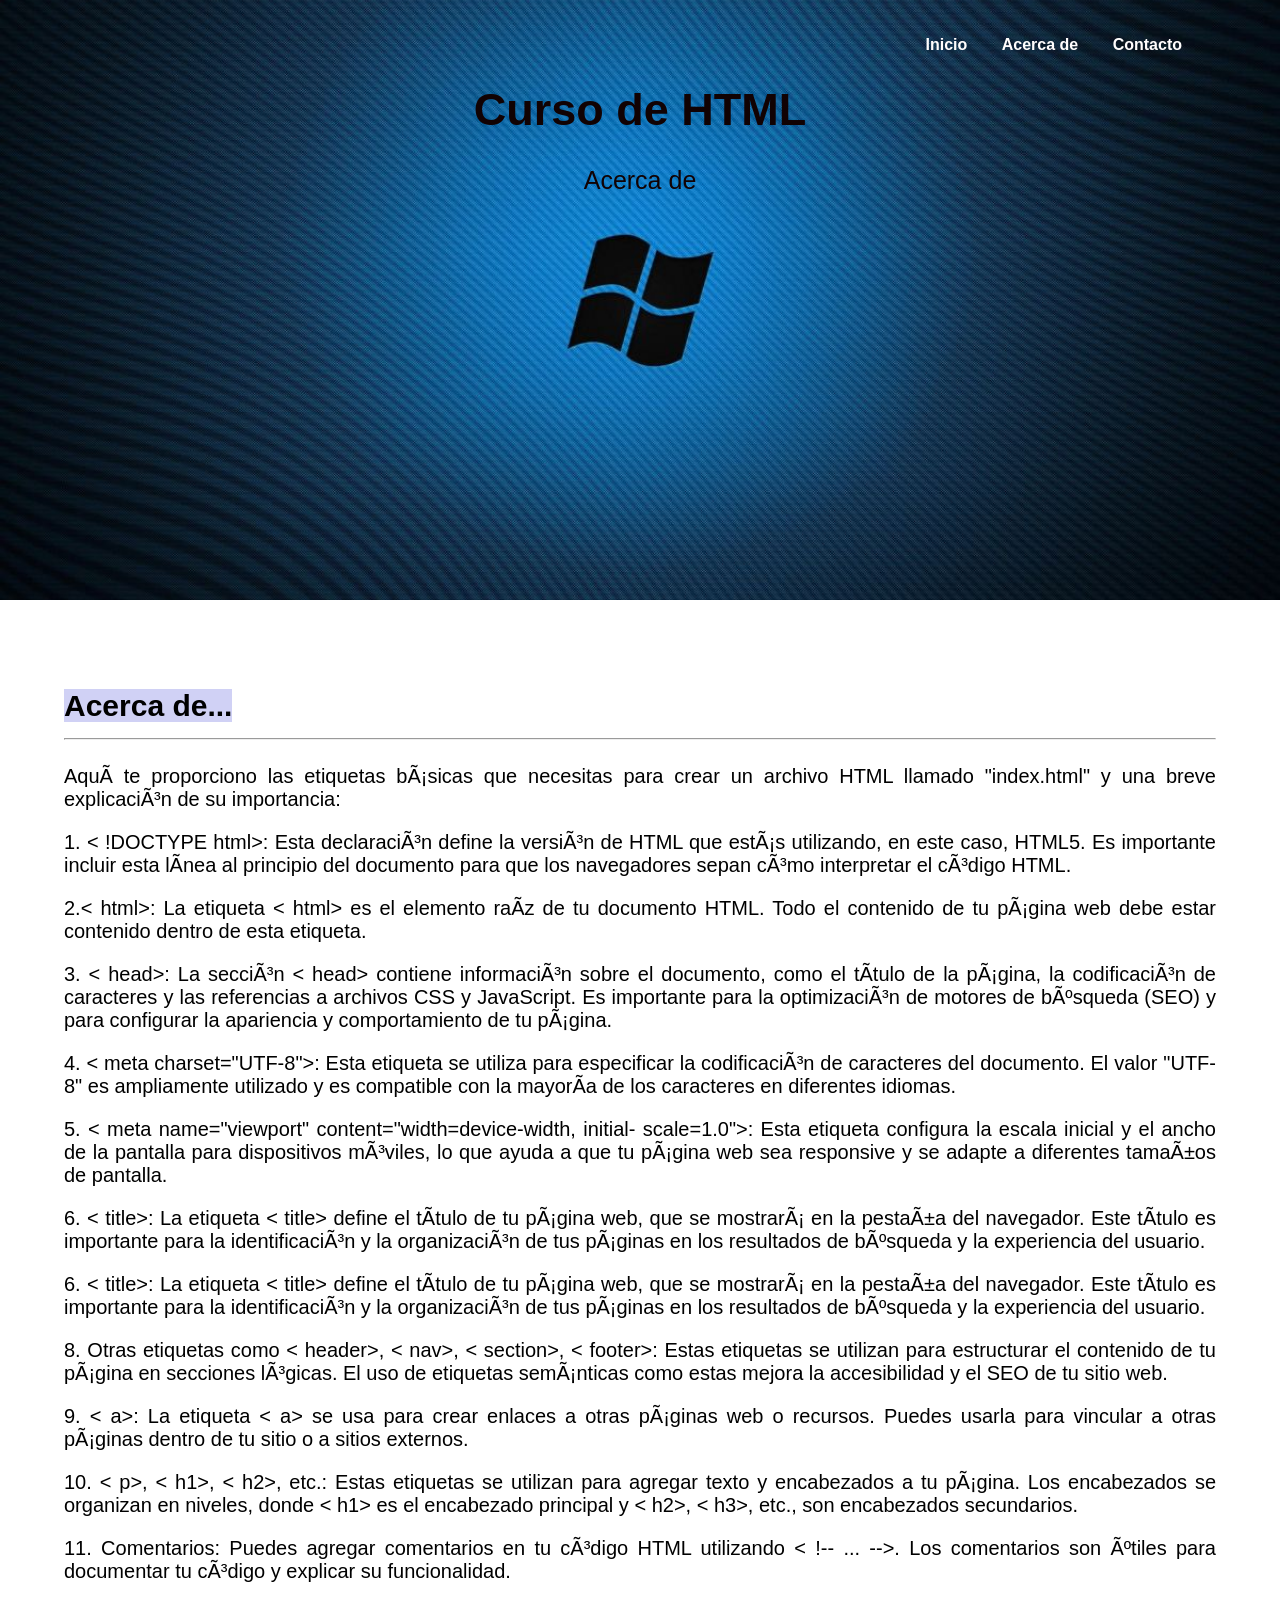
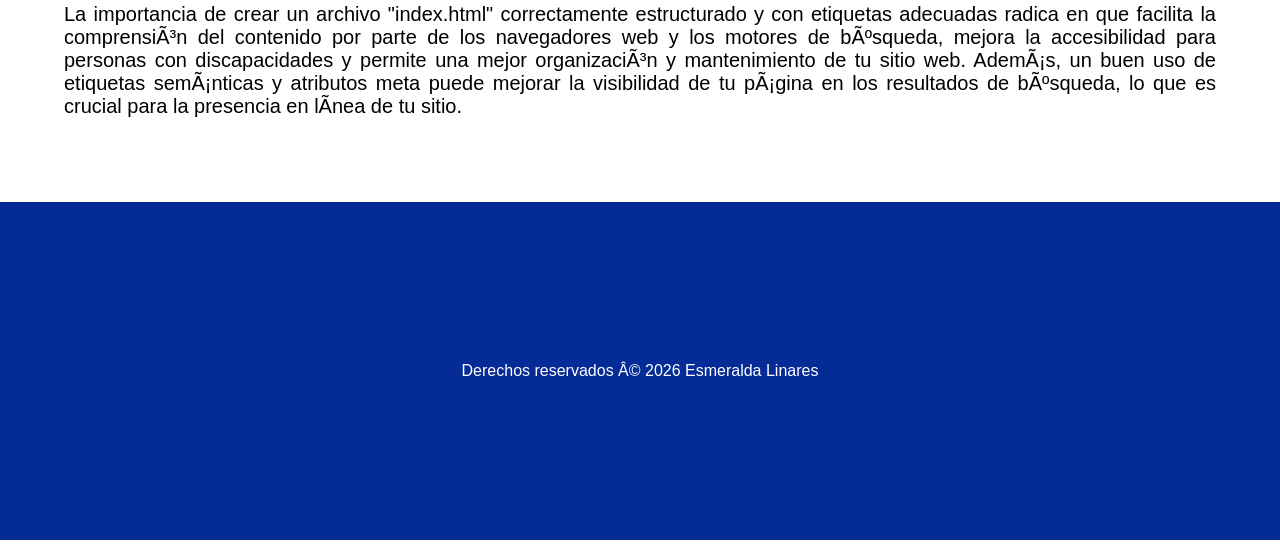
==== about.html @ 4ac0604d "Probando imagen del fondo" ====
<!DOCTYPE html>
<html lang="en">
    <link rel="stylesheet" href="styles.css">
    <header id="mi-encabezado">
        <title>CURSO HTML</title>
        <na>
            <ul>
                <li><a href="Index.html">Inicio</a></li>
                <li><a href="about.html">Acerca de </a></li>
                <li><a href="contact.html">Contacto</a></li>
            </ul>
        </na>
        <h1>Curso de HTML</h1>
        <p>Acerca de</p>
    </header>
    <body>
        <main>
            <section class="contenido">
                <h2> <span style="background-color:rgb(208, 209, 245);" ;>Acerca de...</span>
                    <tr><td> <hr>
                    </hr></h2>
                    <p>Aquí te proporciono las etiquetas básicas que necesitas para crear un
archivo HTML llamado
"index.html" y una breve explicación de su importancia:</p>
<p>
1. < !DOCTYPE html>: Esta declaración define la versión de HTML que
estás utilizando, en este
caso, HTML5. Es importante incluir esta línea al principio del documento
para que los navegadores
sepan cómo interpretar el código HTML.</p>
<p>
2.< html>: La etiqueta < html> es el elemento raíz de tu documento HTML.
Todo el contenido
de tu página web debe estar contenido dentro de esta etiqueta.</p>
<p>
3. < head>: La sección < head> contiene información sobre el documento,
como el título de la página,

la codificación de caracteres y las referencias a archivos CSS y JavaScript.
Es importante para la
optimización de motores de búsqueda (SEO) y para configurar la
apariencia y comportamiento de tu página.</p>
<p>
4. < meta charset="UTF-8">: Esta etiqueta se utiliza para especificar la
codificación de caracteres
del documento. El valor "UTF-8" es ampliamente utilizado y es compatible
con la mayoría de los
caracteres en diferentes idiomas.</p>
<p>

5. < meta name="viewport" content="width=device-width, initial-
scale=1.0">: Esta etiqueta configura

la escala inicial y el ancho de la pantalla para dispositivos móviles, lo que
ayuda a que tu página
web sea responsive y se adapte a diferentes tamaños de pantalla.</p>
<p>
6. < title>: La etiqueta < title> define el título de tu página web, que se
mostrará en la pestaña
del navegador. Este título es importante para la identificación y la
organización de tus páginas en
los resultados de búsqueda y la experiencia del usuario.</p>
<p>
6. < title>: La etiqueta < title> define el título de tu página web, que se
mostrará en la pestaña
del navegador. Este título es importante para la identificación y la
organización de tus páginas en
los resultados de búsqueda y la experiencia del usuario.</p>
<p>
8. Otras etiquetas como < header>, < nav>, < section>, < footer>: Estas
etiquetas se utilizan para
estructurar el contenido de tu página en secciones lógicas. El uso de
etiquetas semánticas como

estas mejora la accesibilidad y el SEO de tu sitio web.</p>
<p>
9. < a>: La etiqueta < a> se usa para crear enlaces a otras páginas web o
recursos. Puedes usarla
para vincular a otras páginas dentro de tu sitio o a sitios externos.</p>
<p>
10. < p>, < h1>, < h2>, etc.: Estas etiquetas se utilizan para agregar texto y
encabezados a tu página.
Los encabezados se organizan en niveles, donde < h1> es el encabezado
principal y < h2>, < h3>, etc.,
son encabezados secundarios.
</p>
<p>
11. Comentarios: Puedes agregar comentarios en tu código HTML
utilizando < !-- ... -->. Los comentarios
son útiles para documentar tu código y explicar su funcionalidad.</p>
<p>
La importancia de crear un archivo "index.html" correctamente
estructurado y con etiquetas adecuadas
radica en que facilita la comprensión del contenido por parte de los
navegadores web y los motores
de búsqueda, mejora la accesibilidad para personas con discapacidades y
permite una mejor organización
y mantenimiento de tu sitio web. Además, un buen uso de etiquetas
semánticas y atributos meta puede
mejorar la visibilidad de tu página en los resultados de búsqueda, lo que es
crucial para la presencia
en línea de tu sitio.</p>
</td></tr>
</section>
</main>
<div class="footer">Derechos reservados © 2026 Esmeralda Linares</div>
<script src="script.js"></script>
</body>
</html>
---- styles.css ----
#mi-encabezado{
background-image: url('img.esme.jpg');
background-size: cover;
background-position: center;
height: 35rem;

color: #110203;
text-orientation: upright;
text-align: center;
padding: 20px;
}

#mi-encabezado h1{
    font-size: 45px;
    font-family: Arial, Helvetica, sans-serif;
}

#mi-encabezado p {
    font-size: 25px;
}

#mi-encabezado p{
    font: size 25px;
}

nav{
    background-color: rgb(11, 02, 03);
    padding: 20px;
    position: fixed;
    top: 0;
left: 0;
width: 100%;
transition: background-color 0.5s;
}

ul{
    list-style-type: none;
text-align: right;
margin-right: 3rem;
}

li{
    display: inline;
margin-right: 30px;
}

a{
    text-decoration: none;
color: #fffdfd;
font-weight: bold;
}

a:hover{
    color: #000000;
}

body{
    margin-top: 0px;
    margin-left: 0px;
margin-right: 0px;
font-family: Arial, Helvetica, sans-serif;
}

.contenido{
    color: #000000;
font-size: 20px;
padding: 5%;
text-align:justify;
font-family: Arial, Helvetica, sans-serif;
}

.footer{
    background-color: rgb(5,43,150);
    padding: 10rem;
color: #fffdfd;
color: #ffffff;
text-align: center;
}
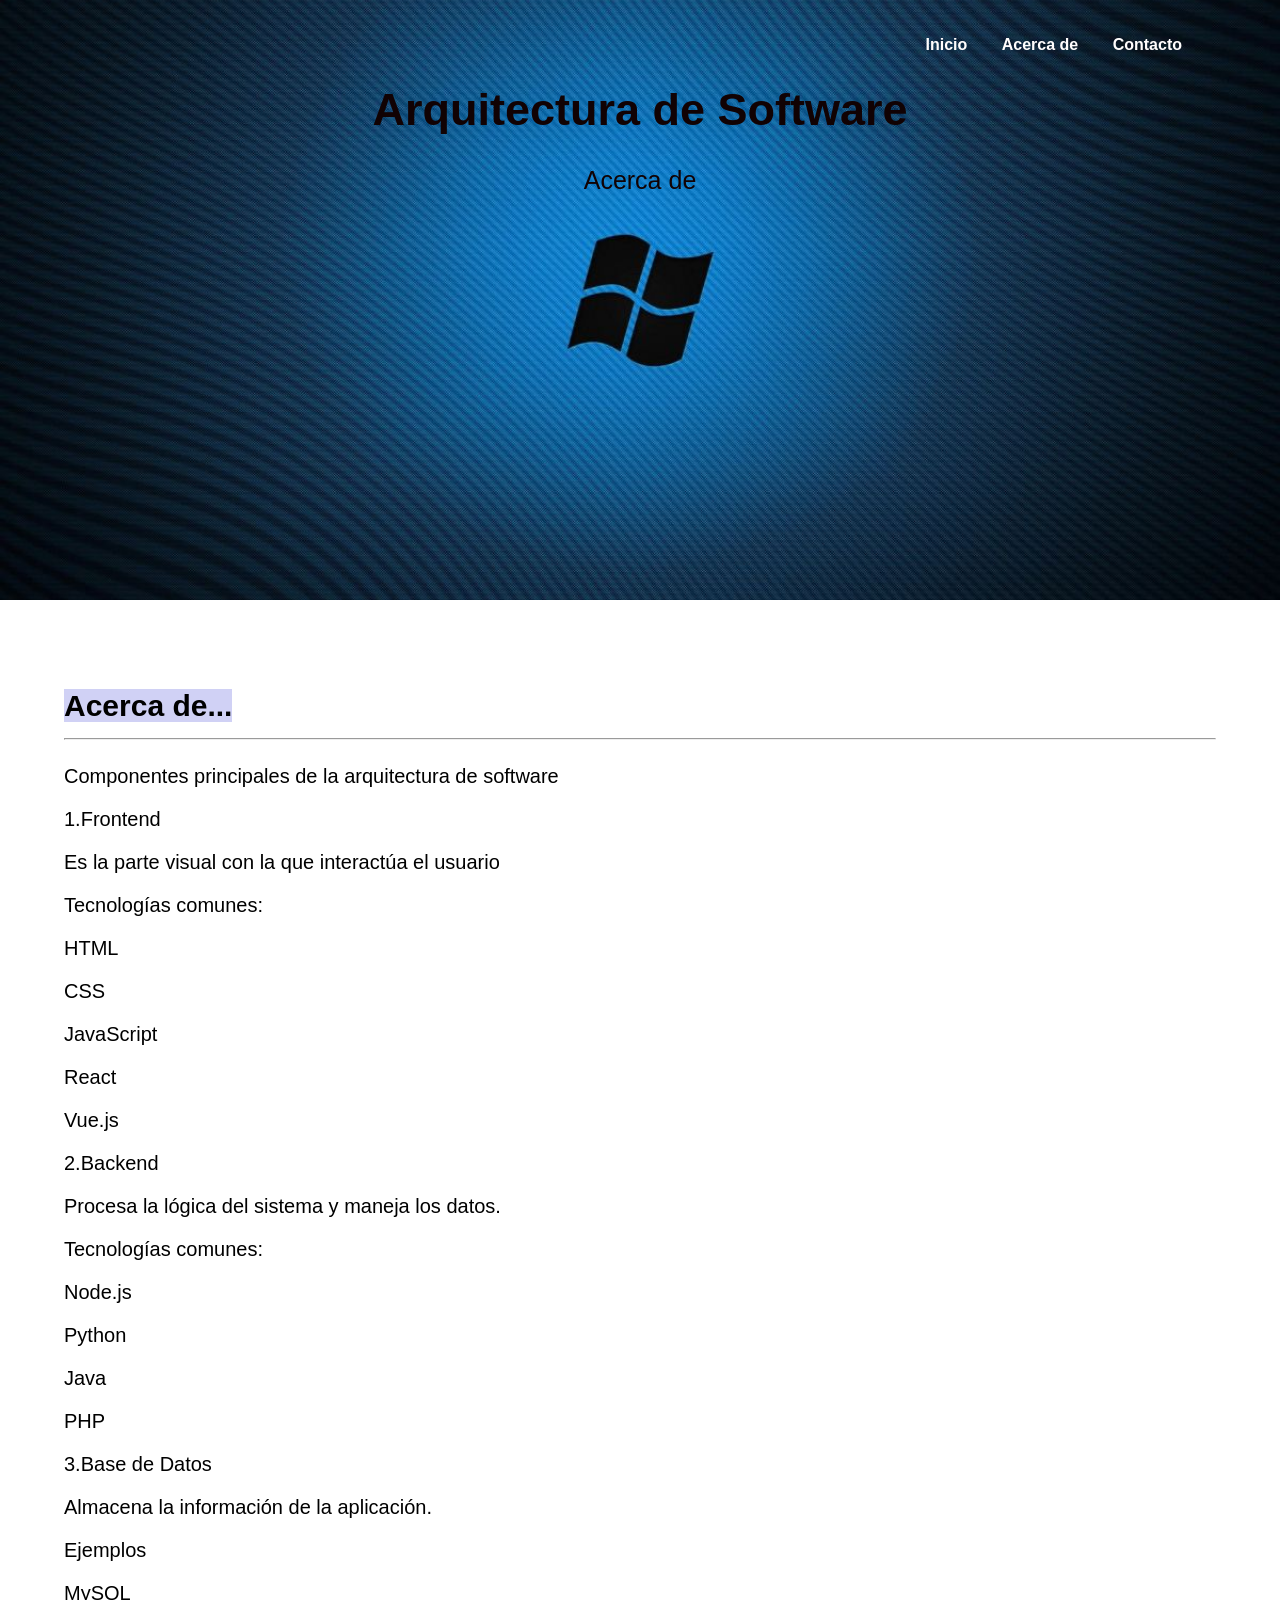
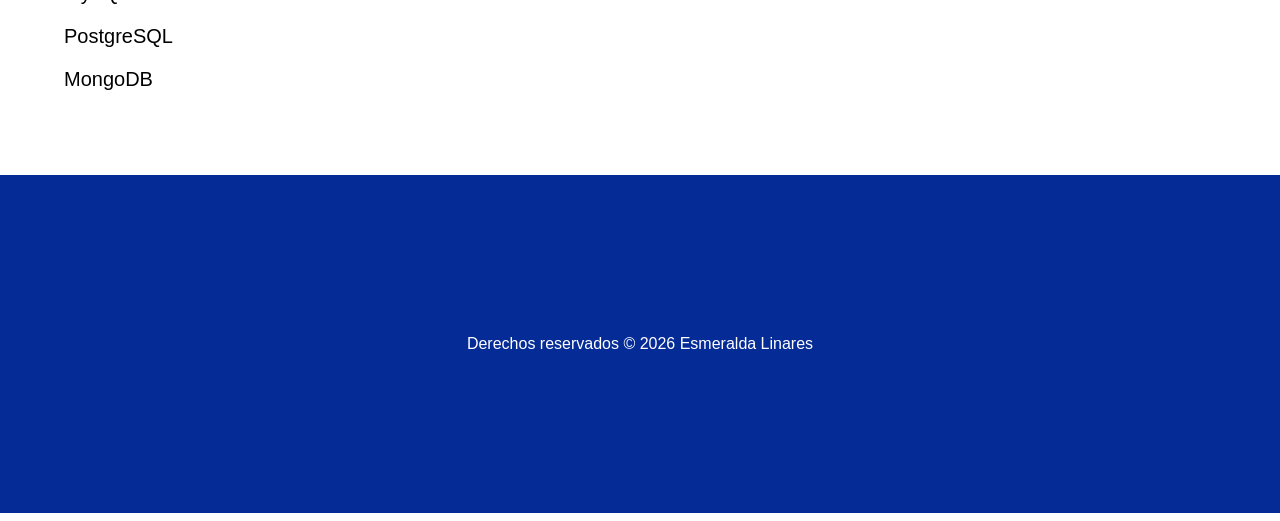
==== commit af724da9: "actualizando archivos" ====
--- a/about.html
+++ b/about.html
@@ -2,7 +2,7 @@
 <html lang="en">
     <link rel="stylesheet" href="styles.css">
     <header id="mi-encabezado">
-        <title>CURSO HTML</title>
+        <title>Arquitectura de Software</title>
         <na>
             <ul>
                 <li><a href="Index.html">Inicio</a></li>
@@ -10,7 +10,7 @@
                 <li><a href="contact.html">Contacto</a></li>
             </ul>
         </na>
-        <h1>Curso de HTML</h1>
+        <h1>Arquitectura de Software</h1>
         <p>Acerca de</p>
     </header>
     <body>
@@ -19,87 +19,29 @@
                 <h2> <span style="background-color:rgb(208, 209, 245);" ;>Acerca de...</span>
                     <tr><td> <hr>
                     </hr></h2>
-                    <p>Aquí te proporciono las etiquetas básicas que necesitas para crear un
-archivo HTML llamado
-"index.html" y una breve explicación de su importancia:</p>
 <p>
-1. < !DOCTYPE html>: Esta declaración define la versión de HTML que
-estás utilizando, en este
-caso, HTML5. Es importante incluir esta línea al principio del documento
-para que los navegadores
-sepan cómo interpretar el código HTML.</p>
-<p>
-2.< html>: La etiqueta < html> es el elemento raíz de tu documento HTML.
-Todo el contenido
-de tu página web debe estar contenido dentro de esta etiqueta.</p>
-<p>
-3. < head>: La sección < head> contiene información sobre el documento,
-como el título de la página,
-
-la codificación de caracteres y las referencias a archivos CSS y JavaScript.
-Es importante para la
-optimización de motores de búsqueda (SEO) y para configurar la
-apariencia y comportamiento de tu página.</p>
-<p>
-4. < meta charset="UTF-8">: Esta etiqueta se utiliza para especificar la
-codificación de caracteres
-del documento. El valor "UTF-8" es ampliamente utilizado y es compatible
-con la mayoría de los
-caracteres en diferentes idiomas.</p>
-<p>
-
-5. < meta name="viewport" content="width=device-width, initial-
-scale=1.0">: Esta etiqueta configura
-
-la escala inicial y el ancho de la pantalla para dispositivos móviles, lo que
-ayuda a que tu página
-web sea responsive y se adapte a diferentes tamaños de pantalla.</p>
-<p>
-6. < title>: La etiqueta < title> define el título de tu página web, que se
-mostrará en la pestaña
-del navegador. Este título es importante para la identificación y la
-organización de tus páginas en
-los resultados de búsqueda y la experiencia del usuario.</p>
-<p>
-6. < title>: La etiqueta < title> define el título de tu página web, que se
-mostrará en la pestaña
-del navegador. Este título es importante para la identificación y la
-organización de tus páginas en
-los resultados de búsqueda y la experiencia del usuario.</p>
-<p>
-8. Otras etiquetas como < header>, < nav>, < section>, < footer>: Estas
-etiquetas se utilizan para
-estructurar el contenido de tu página en secciones lógicas. El uso de
-etiquetas semánticas como
-
-estas mejora la accesibilidad y el SEO de tu sitio web.</p>
-<p>
-9. < a>: La etiqueta < a> se usa para crear enlaces a otras páginas web o
-recursos. Puedes usarla
-para vincular a otras páginas dentro de tu sitio o a sitios externos.</p>
-<p>
-10. < p>, < h1>, < h2>, etc.: Estas etiquetas se utilizan para agregar texto y
-encabezados a tu página.
-Los encabezados se organizan en niveles, donde < h1> es el encabezado
-principal y < h2>, < h3>, etc.,
-son encabezados secundarios.
-</p>
-<p>
-11. Comentarios: Puedes agregar comentarios en tu código HTML
-utilizando < !-- ... -->. Los comentarios
-son útiles para documentar tu código y explicar su funcionalidad.</p>
-<p>
-La importancia de crear un archivo "index.html" correctamente
-estructurado y con etiquetas adecuadas
-radica en que facilita la comprensión del contenido por parte de los
-navegadores web y los motores
-de búsqueda, mejora la accesibilidad para personas con discapacidades y
-permite una mejor organización
-y mantenimiento de tu sitio web. Además, un buen uso de etiquetas
-semánticas y atributos meta puede
-mejorar la visibilidad de tu página en los resultados de búsqueda, lo que es
-crucial para la presencia
-en línea de tu sitio.</p>
+Componentes principales de la arquitectura de software</p>
+<p>1.Frontend</p>
+<p>Es la parte visual con la que interactúa el usuario</p>
+<p>Tecnologías comunes:</p>
+<p>HTML</p>
+<p>CSS</p>
+<p>JavaScript</p>
+<p>React</p>
+<p>Vue.js</p>
+<p>2.Backend</p>
+<p>Procesa la lógica del sistema y maneja los datos.</p>
+<p>Tecnologías comunes:</p>
+<p>Node.js</p>
+<p>Python</p>
+<p>Java</p>
+<p>PHP</p>
+<p>3.Base de Datos</p>
+<p>Almacena la información de la aplicación.</p>
+<p>Ejemplos</p>
+<P>MySQL</P>
+<p>PostgreSQL</p>
+<p>MongoDB</p>
 </td></tr>
 </section>
 </main>
--- a/styles.css
+++ b/styles.css
@@ -24,7 +24,7 @@
 }
 
 nav{
-    background-color: rgb(11, 02, 03);
+    background-color: rgb(124, 134, 243);
     padding: 20px;
     position: fixed;
     top: 0;
